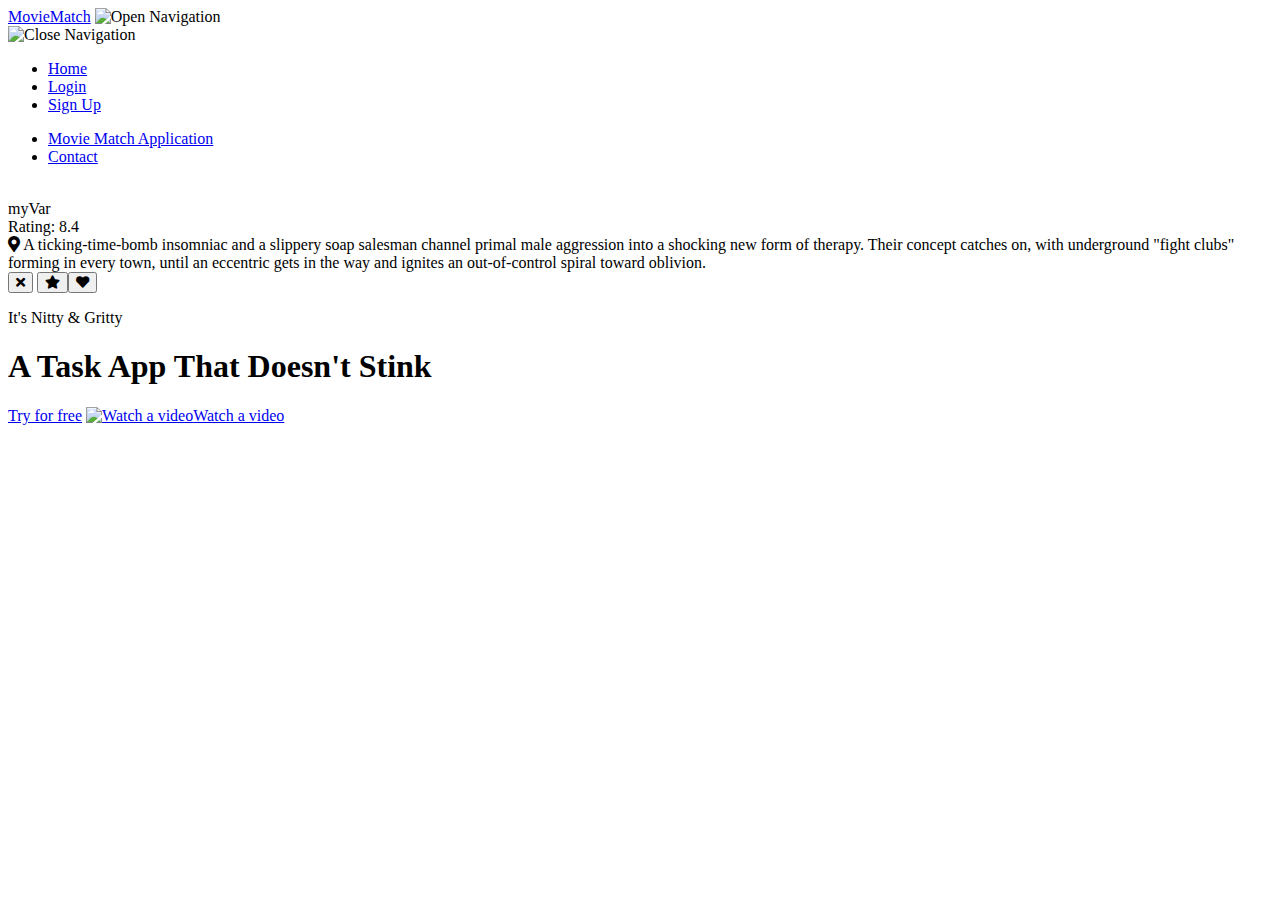
==== test/website/templates/index.html @ f14b32e9 "Testing out new HTMl" ====
<!DOCTYPE html>
<html lang="en">
	<head>
		<meta charset="UTF-8" />
		<meta name="viewport" content="width=device-width, initial-scale=1.0" />
		<link rel="stylesheet" href="static/css/style.css" />
		<link
			href="https://fonts.googleapis.com/css2?family=Roboto:ital,wght@0,300;0,400;1,500&display=swap"
			rel="stylesheet"
		/>
		<link
			rel="stylesheet"
			href="https://cdnjs.cloudflare.com/ajax/libs/font-awesome/5.13.0/css/all.min.css"
		/>
		<title>Document</title>
	</head>
	<body>
		<section class=>
			<div class="navbar">
				<div class="container">
					<a class="logo" href="#">Movie<span>Match</span></a>
		
					<img id="mobile-cta" class="mobile-menu" src="static/images/menu.svg" alt="Open Navigation">
		
					<nav>
						<img id="mobile-exit" class="mobile-menu-exit" src="static/images/exit.svg" alt="Close Navigation">
						
						<ul class="primary-nav">
							<li class="current"><a href="#">Home</a></li>
							<li><a href="#">Login</a></li>
							<li><a href="#">Sign Up</a></li>
						</ul>
		
						<ul class="secondary-nav">
							<li class="go-premium-cta"><a href="#">Movie Match Application</a></li>
							<li><a href="#">Contact</a></li>
						</ul>
					</nav>
				</div>
			</div>
			<form method='POST'></form>
				<div class="container">
					<div class="content">
						<div class="card">
							<div class="user">
								<img id="img1" name="img1"
									class="user"
									src="https://image.tmdb.org/t/p/w500//8kNruSfhk5IoE4eZOc4UpvDn6tq.jpg"
									alt=""
								/>
								<div class="profile">
									<div class="name" name = "movieName" id = "movieName">myVar<span></span></div>
									<div class="name"><span>Rating: 8.4</span></div>
									<div class="local">
										<i class="fas fa-map-marker-alt"></i>
										<span>A ticking-time-bomb insomniac and a slippery soap salesman channel primal male aggression into a shocking new form of therapy. Their concept catches on, with underground "fight clubs" forming in every town, until an eccentric gets in the way and ignites an out-of-control spiral toward oblivion.</span>
									</div>
								</div>
							</div>
						</div>
						<div class="buttons">
							<button id="no-button" class="no" onclick="submit_entry()">
								<i class="fas fa-times"></i>
							</button>
							<button class="star">
								<i class="fas fa-star fa"></i>
							</dbutton>
							<button class="heart">
								<i class="fas fa-heart"></i>
							</button>
						</div>
					</div>
				</div>
			</form>
			<div class="left-col">
                <p class="subhead">It's Nitty &amp; Gritty</p>
                <h1>A Task App That Doesn't Stink</h1>

                <div class="hero-cta">
                    <a href="#" class="primary-cta">Try for free</a>
                    <a href="#" class="watch-video-cta">
                        <img src="images/watch.svg" alt="Watch a video">Watch a video
                    </a>
                </div>
            </div>
		</section>
			

	</body>
	<script>
		//const mobileBtn = document.getElementById('no-button');
		var myVar = "global"
		function submit_entry(){
            var name = document.getElementById('img1');
			var movieName = document.getElementById('movieName')
			var entry = {
				name: name.src,
				movieName: movieName.innerHTML
			};
			movieName.innerHTML = "hello"
			fetch(`${window.location}/getEntry`, {
				method:"POST",
				credentials:"include",
				body:JSON.stringify(entry),
				cache:"no-cache",
				headers: new Headers({
					"content-type": "application/json"
				})
			})
			.then(function (response){

				if(response.status !== 200){
					console.log(`Response status was not 200: ${response.status}`)
					return;
				}

				response.json().then(function (data){
					console.log(data)
				})

			})
        }

		/*let image = document.getElementById('img1');
		mobileBtn.addEventListener('click', () => {
            image.src = "https://image.tmdb.org/t/p/w500///6KErczPBROQty7QoIsaa6wJYXZi.jpg";
			submit_entry();
        })*/ 
	</script>
</html>
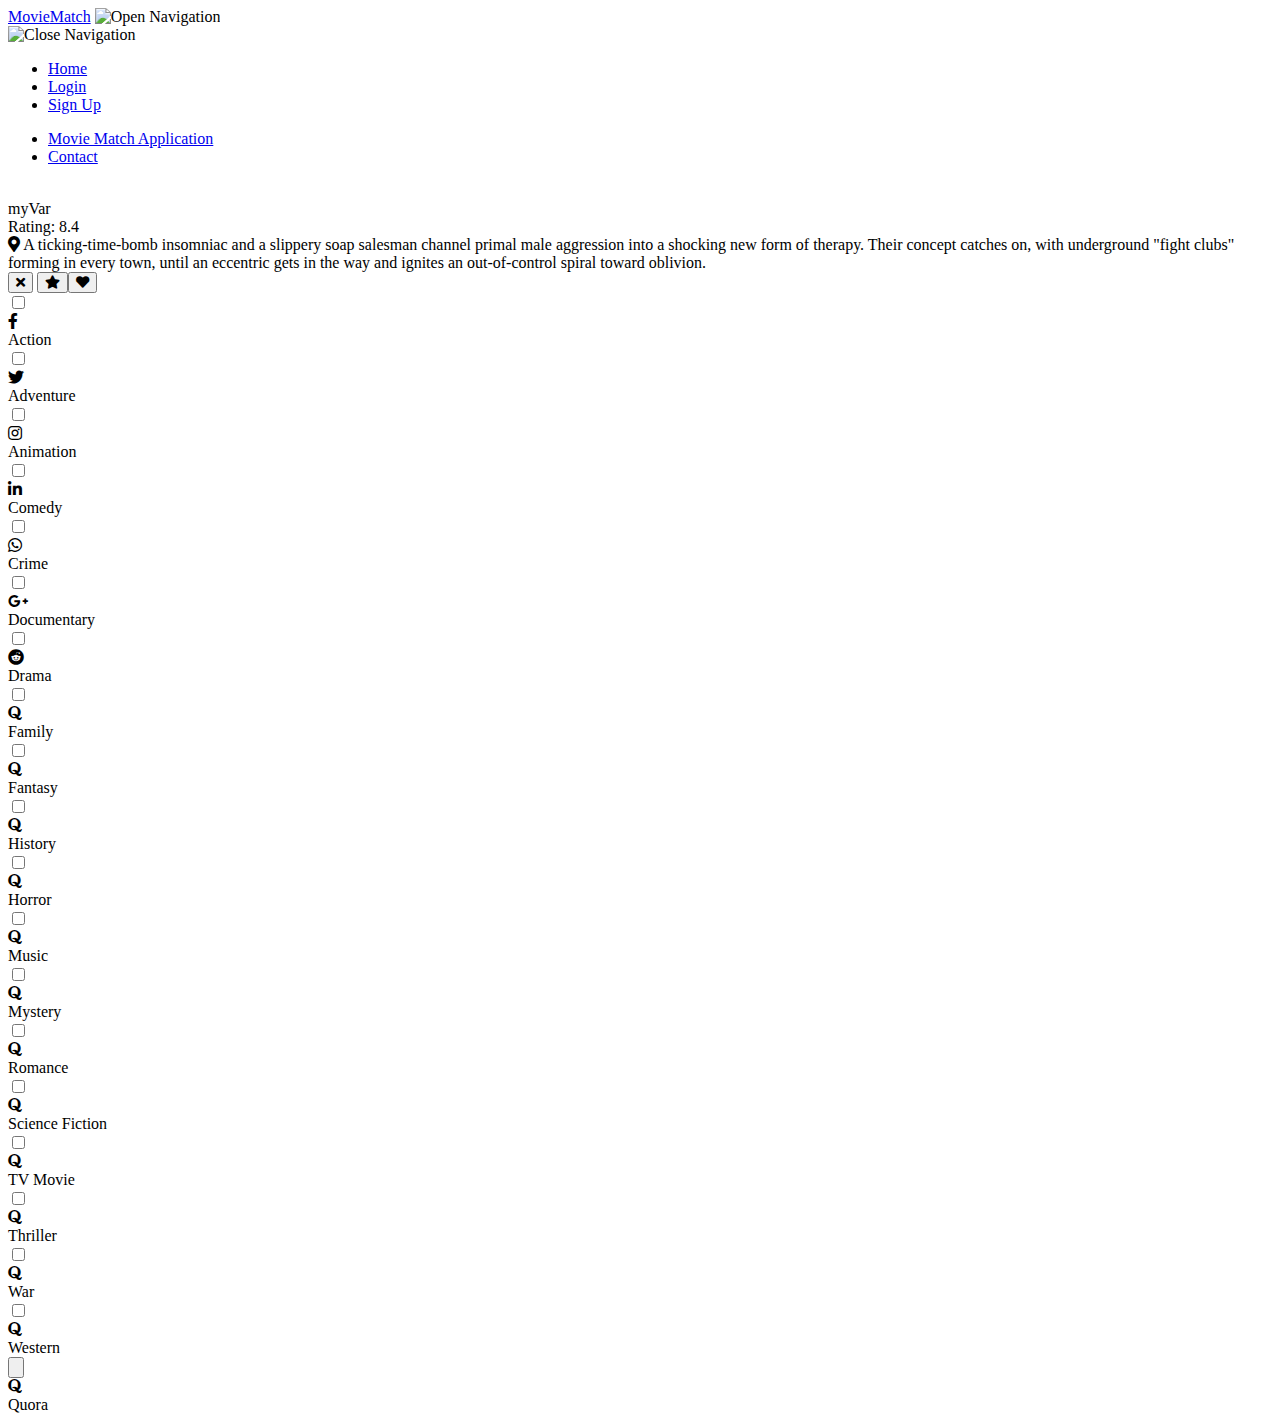
==== commit 2274aeeb: "dasdas" ====
--- a/test/website/templates/index.html
+++ b/test/website/templates/index.html
@@ -12,33 +12,36 @@
 			rel="stylesheet"
 			href="https://cdnjs.cloudflare.com/ajax/libs/font-awesome/5.13.0/css/all.min.css"
 		/>
+		<script src="https://kit.fontawesome.com/b99e675b6e.js"></script>
+		<script src="https://code.jquery.com/jquery-3.5.1.min.js"></script>
 		<title>Document</title>
 	</head>
 	<body>
-		<section class=>
-			<div class="navbar">
-				<div class="container">
-					<a class="logo" href="#">Movie<span>Match</span></a>
-		
-					<img id="mobile-cta" class="mobile-menu" src="static/images/menu.svg" alt="Open Navigation">
-		
-					<nav>
-						<img id="mobile-exit" class="mobile-menu-exit" src="static/images/exit.svg" alt="Close Navigation">
-						
-						<ul class="primary-nav">
-							<li class="current"><a href="#">Home</a></li>
-							<li><a href="#">Login</a></li>
-							<li><a href="#">Sign Up</a></li>
-						</ul>
-		
-						<ul class="secondary-nav">
-							<li class="go-premium-cta"><a href="#">Movie Match Application</a></li>
-							<li><a href="#">Contact</a></li>
-						</ul>
-					</nav>
-				</div>
+		<div class="navbar">
+			<div class="container">
+				<a class="logo" href="#">Movie<span>Match</span></a>
+	
+				<img id="mobile-cta" class="mobile-menu" src="static/images/menu.svg" alt="Open Navigation">
+	
+				<nav>
+					<img id="mobile-exit" class="mobile-menu-exit" src="static/images/exit.svg" alt="Close Navigation">
+					
+					<ul class="primary-nav">
+						<li class="current"><a href="#">Home</a></li>
+						<li><a href="#">Login</a></li>
+						<li><a href="#">Sign Up</a></li>
+					</ul>
+	
+					<ul class="secondary-nav">
+						<li class="go-premium-cta"><a href="#">Movie Match Application</a></li>
+						<li><a href="#">Contact</a></li>
+					</ul>
+				</nav>
 			</div>
-			<form method='POST'></form>
+		</div>
+		<section class="hero">
+			<div class="container">
+				<form method='POST'></form>
 				<div class="container">
 					<div class="content">
 						<div class="card">
@@ -50,55 +53,225 @@
 								/>
 								<div class="profile">
 									<div class="name" name = "movieName" id = "movieName">myVar<span></span></div>
-									<div class="name"><span>Rating: 8.4</span></div>
+									<div class="name" name = "movieRate" id = "movieRate"><span>Rating: 8.4</span></div>
 									<div class="local">
 										<i class="fas fa-map-marker-alt"></i>
-										<span>A ticking-time-bomb insomniac and a slippery soap salesman channel primal male aggression into a shocking new form of therapy. Their concept catches on, with underground "fight clubs" forming in every town, until an eccentric gets in the way and ignites an out-of-control spiral toward oblivion.</span>
+										<span id="description" name="description">A ticking-time-bomb insomniac and a slippery soap salesman channel primal male aggression into a shocking new form of therapy. Their concept catches on, with underground "fight clubs" forming in every town, until an eccentric gets in the way and ignites an out-of-control spiral toward oblivion.</span>
 									</div>
 								</div>
 							</div>
 						</div>
 						<div class="buttons">
-							<button id="no-button" class="no" onclick="submit_entry()">
+							<button id="no-button" class="no" onclick="dont_watch()">
 								<i class="fas fa-times"></i>
 							</button>
-							<button class="star">
+							<button class="star" >
 								<i class="fas fa-star fa"></i>
 							</dbutton>
-							<button class="heart">
+							<button id="yes-button"  class="heart" onclick="do_watch()">
 								<i class="fas fa-heart"></i>
 							</button>
 						</div>
 					</div>
 				</div>
 			</form>
-			<div class="left-col">
-                <p class="subhead">It's Nitty &amp; Gritty</p>
-                <h1>A Task App That Doesn't Stink</h1>
-
-                <div class="hero-cta">
-                    <a href="#" class="primary-cta">Try for free</a>
-                    <a href="#" class="watch-video-cta">
-                        <img src="images/watch.svg" alt="Watch a video">Watch a video
-                    </a>
-                </div>
-            </div>
-		</section>
-			
-
+			<div class="wrapper">
+				<div class="title">
+				</div>
+			  
+				<div class="container2" id="checkboxes">
+				  <label class="option_item">
+					<input type="checkbox" class="checkbox" name="action" id="28">
+					<div class="option_inner facebook">
+					  <div class="tickmark"></div>
+					  <div class="icon"><i class="fab fa-facebook-f"></i></div>
+					  <div class="name">Action</div>
+					</div>
+				  </label>
+				  <label class="option_item">
+					<input type="checkbox" class="checkbox" name="adventure" id="12">
+					<div class="option_inner twitter">
+					  <div class="tickmark"></div>
+					  <div class="icon"><i class="fab fa-twitter"></i></div>
+					  <div class="name">Adventure</div>
+					</div>
+				  </label>
+				  <label class="option_item">
+					<input type="checkbox" class="checkbox" name="animation" id="16">
+					<div class="option_inner instagram">
+					  <div class="tickmark"></div>
+					  <div class="icon"><i class="fab fa-instagram"></i></div>
+					  <div class="name">Animation</div>
+					</div>
+				  </label>
+				  <label class="option_item">
+					<input type="checkbox" class="checkbox" name="comedy" id="35">
+					<div class="option_inner linkedin">
+					  <div class="tickmark"></div>
+					  <div class="icon"><i class="fab fa-linkedin-in"></i></div>
+					  <div class="name">Comedy</div>
+					</div>
+				  </label>
+				  <label class="option_item">
+					<input type="checkbox" class="checkbox" name="crime" id="80">
+					<div class="option_inner whatsapp">
+					  <div class="tickmark"></div>
+					  <div class="icon"><i class="fab fa-whatsapp"></i></div>
+					  <div class="name">Crime</div>
+					</div>
+				  </label>
+				  <label class="option_item">
+					<input type="checkbox" class="checkbox" name="documentary" id="99">
+					<div class="option_inner google">
+					  <div class="tickmark"></div>
+					  <div class="icon"><i class="fab fa-google-plus-g"></i></div>
+					  <div class="name">Documentary</div>
+					</div>
+				  </label>
+				  <label class="option_item">
+					<input type="checkbox" class="checkbox" name="drama" id="18">
+					<div class="option_inner reddit">
+					  <div class="tickmark"></div>
+					  <div class="icon"><i class="fab fa-reddit"></i></div>
+					  <div class="name">Drama</div>
+					</div>
+				  </label>
+				  <label class="option_item">
+					<input type="checkbox" class="checkbox" name="family" id="10751">
+					<div class="option_inner quora">
+					  <div class="tickmark"></div>
+					  <div class="icon"><i class="fab fa-quora"></i></div>
+					  <div class="name">Family</div>
+					</div>
+				  </label>
+				  <label class="option_item">
+					<input type="checkbox" class="checkbox" name="fantasy" id="14">
+					<div class="option_inner quora">
+					  <div class="tickmark"></div>
+					  <div class="icon"><i class="fab fa-quora"></i></div>
+					  <div class="name">Fantasy</div>
+					</div>
+				  </label>
+				  <label class="option_item">
+					<input type="checkbox" class="checkbox" name="history" id="36">
+					<div class="option_inner quora">
+					  <div class="tickmark"></div>
+					  <div class="icon"><i class="fab fa-quora"></i></div>
+					  <div class="name">History</div>
+					</div>
+				  </label>
+				  <label class="option_item">
+					<input type="checkbox" class="checkbox" name="horror" id="27">
+					<div class="option_inner quora">
+					  <div class="tickmark"></div>
+					  <div class="icon"><i class="fab fa-quora"></i></div>
+					  <div class="name">Horror</div>
+					</div>
+				  </label>
+				  <label class="option_item">
+					<input type="checkbox" class="checkbox" name="music" id="10402">
+					<div class="option_inner quora">
+					  <div class="tickmark"></div>
+					  <div class="icon"><i class="fab fa-quora"></i></div>
+					  <div class="name">Music</div>
+					</div>
+				  </label>
+				  <label class="option_item">
+					<input type="checkbox" class="checkbox" name="mystery" id="9648">
+					<div class="option_inner quora">
+					  <div class="tickmark"></div>
+					  <div class="icon"><i class="fab fa-quora"></i></div>
+					  <div class="name">Mystery</div>
+					</div>
+				  </label>
+				  <label class="option_item">
+					<input type="checkbox" class="checkbox" name="romance" id="10749">
+					<div class="option_inner quora">
+					  <div class="tickmark"></div>
+					  <div class="icon"><i class="fab fa-quora"></i></div>
+					  <div class="name">Romance</div>
+					</div>
+				  </label>
+				  <label class="option_item">
+					<input type="checkbox" class="checkbox" name="science fiction" id="878">
+					<div class="option_inner quora">
+					  <div class="tickmark"></div>
+					  <div class="icon"><i class="fab fa-quora"></i></div>
+					  <div class="name">Science Fiction</div>
+					</div>
+				  </label>
+				  <label class="option_item">
+					<input type="checkbox" class="checkbox" name="tv movie" id="10770">
+					<div class="option_inner quora">
+					  <div class="tickmark"></div>
+					  <div class="icon"><i class="fab fa-quora"></i></div>
+					  <div class="name">TV Movie</div>
+					</div>
+				  </label>
+				  <label class="option_item">
+					<input type="checkbox" class="checkbox" name="thriller" id="53">
+					<div class="option_inner quora">
+					  <div class="tickmark"></div>
+					  <div class="icon"><i class="fab fa-quora"></i></div>
+					  <div class="name">Thriller</div>
+					</div>
+				  </label>
+				  <label class="option_item">
+					<input type="checkbox" class="checkbox" name="war" id="10752">
+					<div class="option_inner quora">
+					  <div class="tickmark"></div>
+					  <div class="icon"><i class="fab fa-quora"></i></div>
+					  <div class="name">War</div>
+					</div>
+				  </label>
+				  <label class="option_item">
+					<input type="checkbox" class="checkbox" name="western" id="37">
+					<div class="option_inner quora">
+					  <div class="tickmark"></div>
+					  <div class="icon"><i class="fab fa-quora"></i></div>
+					  <div class="name">Western</div>
+					</div>
+				  </label>
+				  <label class="option_item">
+					<input type="button" class="checkbox2" onclick="start_search()">
+					<div class="option_inner quora">
+					  <div class="tickmark"></div>
+					  <div class="icon"><i class="fab fa-quora"></i></div>
+					  <div class="name">Quora</div>
+					</div>
+				  </label>
+				</div>
+			  
+			  </div>
 	</body>
 	<script>
 		//const mobileBtn = document.getElementById('no-button');
 		var myVar = "global"
-		function submit_entry(){
-            var name = document.getElementById('img1');
-			var movieName = document.getElementById('movieName')
+		var moviePoster = document.getElementById('img1');
+		var movieName = document.getElementById('movieName');
+		var movieRating = document.getElementById('movieRate')
+		var movieDescription = document.getElementById('description')
+		function dont_watch()
+		{
+			// This section creates a string for all the genres selected from the textboxes
+			var selected = [];
+			$('#checkboxes input:checked').each(function() {
+				selected.push($(this).attr('id'));
+			});
+			var i;
+			var genreString = ""
+			for (i = 0; i < selected.length; i++){
+				genreString += selected[i] + ","
+			}
+			console.log(genreString)
+
 			var entry = {
 				name: name.src,
+				genreString:genreString,
 				movieName: movieName.innerHTML
 			};
-			movieName.innerHTML = "hello"
-			fetch(`${window.location}/getEntry`, {
+		
+			fetch(`${window.location}/dontWatch`, {
 				method:"POST",
 				credentials:"include",
 				body:JSON.stringify(entry),
@@ -115,11 +288,101 @@
 				}
 
 				response.json().then(function (data){
-					console.log(data)
+					movieName.innerHTML = data[0]['title']
+					movieRating.innerHTML = "Rating: " + data[0]['rating']
+					movieDescription.innerHTML = data[0]['description']
+					moviePoster.src = "https://image.tmdb.org/t/p/w500//" + data[0]['poster']
 				})
 
 			})
         }
+
+		function do_watch()
+		{
+			var selected = [];
+			$('#checkboxes input:checked').each(function() {
+				selected.push($(this).attr('id'));
+			});
+			var i;
+			var genreString = ""
+			for (i = 0; i < selected.length; i++){
+				genreString += selected[i] + ","
+			}
+			console.log(genreString)
+
+			var entry = {
+				name: name.src,
+				genreString:genreString,
+				movieName: movieName.innerHTML
+			};
+			// This section creates a string for all the genres selected from the textboxes
+			fetch(`${window.location}/Watch`, {
+				method:"POST",
+				credentials:"include",
+				body:JSON.stringify(entry),
+				cache:"no-cache",
+				headers: new Headers({
+					"content-type": "application/json"
+				})
+			})
+			.then(function (response){
+
+				if(response.status !== 200){
+					console.log(`Response status was not 200: ${response.status}`)
+					return;
+				}
+
+				response.json().then(function (data){
+					movieName.innerHTML = data[0]['title']
+					movieRating.innerHTML = "Rating: " + data[0]['rating']
+					movieDescription.innerHTML = data[0]['description']
+					moviePoster.src = "https://image.tmdb.org/t/p/w500//" + data[0]['poster']
+				})
+
+			})
+        }
+
+		function start_search()
+		{
+			var selected = [];
+			$('#checkboxes input:checked').each(function() {
+				selected.push($(this).attr('id'));
+			});
+			var i;
+			var genreString = ""
+			for (i = 0; i < selected.length; i++){
+				genreString += selected[i] + ","
+			}
+
+			var entry = {
+				genreString: genreString,
+			};
+
+			fetch(`${window.location}/setGenres`, {
+				method:"POST",
+				credentials:"include",
+				body:JSON.stringify(entry),
+				cache:"no-cache",
+				headers: new Headers({
+					"content-type": "application/json"
+				})
+			})
+			.then(function (response){
+
+				if(response.status !== 200){
+					console.log(`Response status was not 200: ${response.status}`)
+					return;
+				}
+
+				response.json().then(function (data){
+					movieName.innerHTML = data[0]['title']
+					movieRating.innerHTML = "Rating: " + data[0]['rating']
+					movieDescription.innerHTML = data[0]['description']
+					moviePoster.src = "https://image.tmdb.org/t/p/w500//" + data[0]['poster']
+				})
+
+			})
+		}
 
 		/*let image = document.getElementById('img1');
 		mobileBtn.addEventListener('click', () => {
